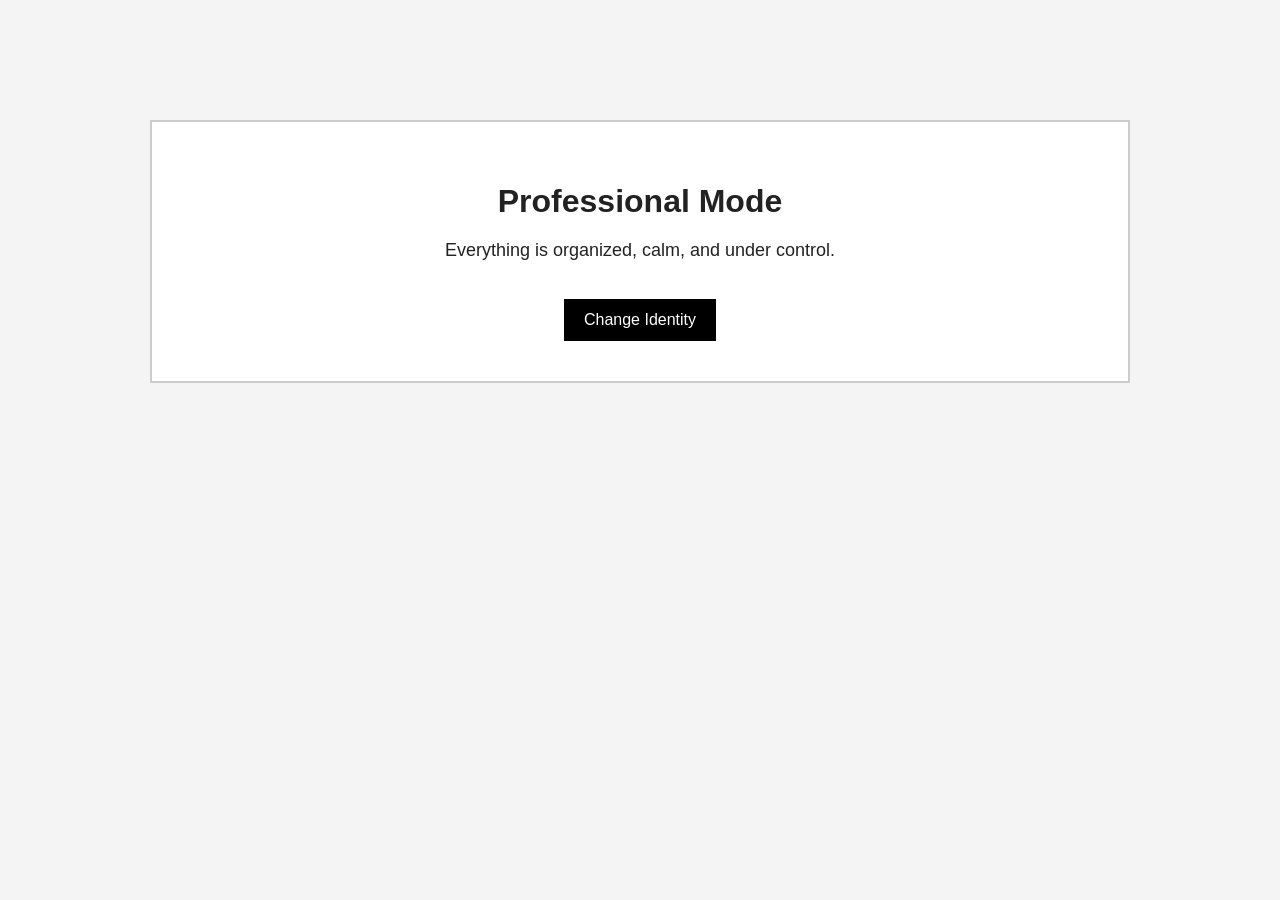
==== final/index.html @ 15956b7b "Add files via upload" ====
<!DOCTYPE html>
<html lang="en">
<head>
  <meta charset="UTF-8">
  <meta name="viewport" content="width=device-width, initial-scale=1.0">
  <title>Identity Shift</title>
  <link rel="stylesheet" href="css/style.css">
</head>
<body>

  <div class="container">
    <h1 id="title">Professional Mode</h1>
    <p id="text">Everything is organized, calm, and under control.</p>
    <button id="transformButton">Change Identity</button>
  </div>

  <script src="js/script.js"></script>
</body>
</html>
---- final/css/style.css ----
body {
  margin: 0;
  font-family: Arial, sans-serif;
  background-color: #f4f4f4;
  color: #222;
  transition: all 0.5s ease;
}

.container {
  width: 70%;
  margin: 120px auto;
  text-align: center;
  padding: 40px;
  background-color: white;
  border: 2px solid #ccc;
  transition: all 0.5s ease;
}

h1 {
  margin-bottom: 20px;
  transition: all 0.5s ease;
}

p {
  font-size: 18px;
  transition: all 0.5s ease;
}

button {
  margin-top: 20px;
  padding: 12px 20px;
  font-size: 16px;
  cursor: pointer;
  border: none;
  background-color: black;
  color: white;
  transition: all 0.5s ease;
}

button:hover {
  transform: scale(1.1);
}

.chaos {
  background-color: #ff2e63;
  color: yellow;
  transform: rotate(-2deg);
}

.chaos .container {
  background-color: black;
  border: 5px dashed yellow;
}

.chaos h1 {
  font-family: "Comic Sans MS", cursive;
  font-size: 50px;
  letter-spacing: 4px;
  transform: rotate(3deg);
}

.chaos p {
  font-size: 24px;
  text-transform: uppercase;
}
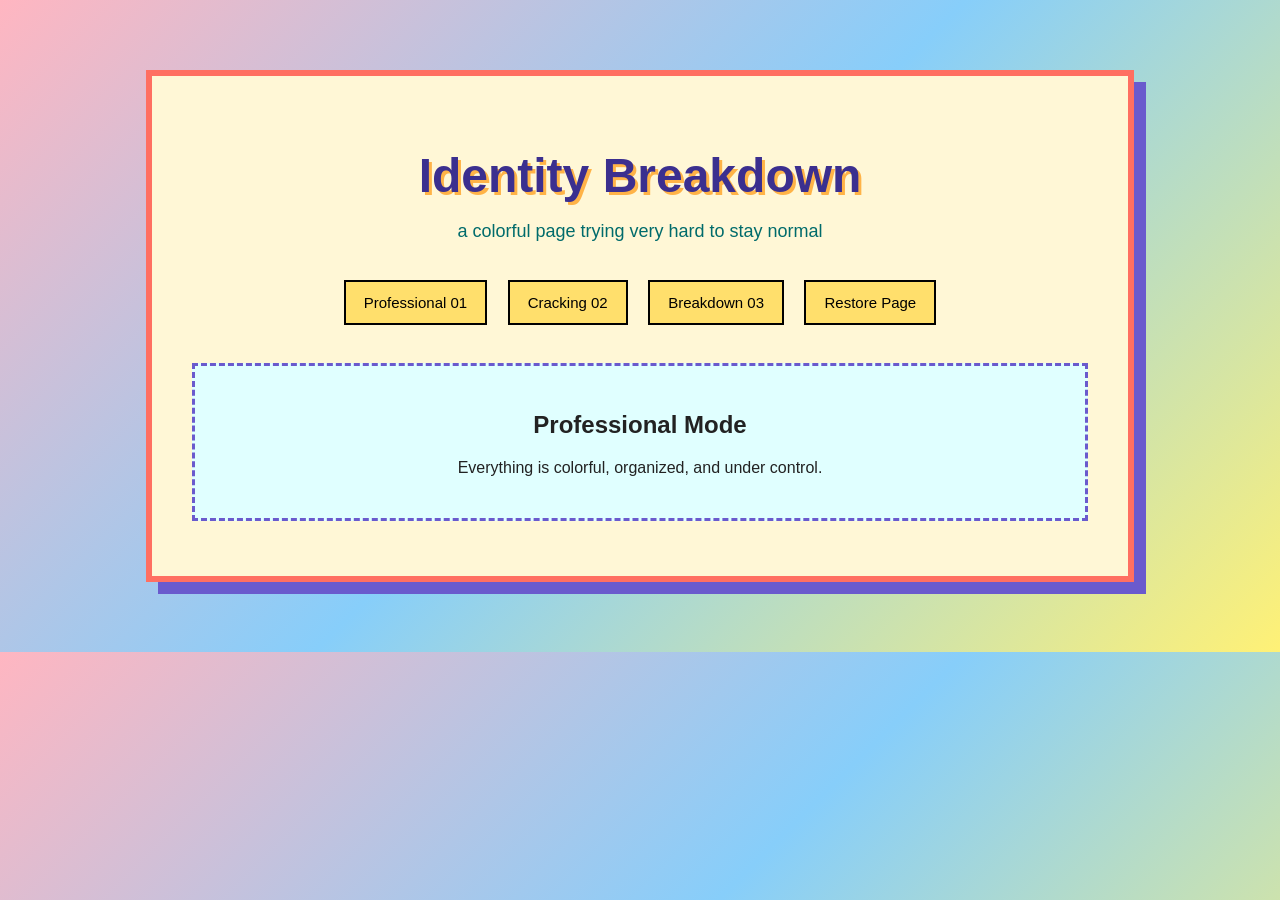
==== commit d96d2117: "Add files via upload" ====
--- a/final/index.html
+++ b/final/index.html
@@ -1,18 +1,27 @@
 <!DOCTYPE html>
-<html lang="en">
+<html>
 <head>
-  <meta charset="UTF-8">
-  <meta name="viewport" content="width=device-width, initial-scale=1.0">
-  <title>Identity Shift</title>
+  <title>Identity Breakdown</title>
   <link rel="stylesheet" href="css/style.css">
 </head>
 <body>
 
-  <div class="container">
-    <h1 id="title">Professional Mode</h1>
-    <p id="text">Everything is organized, calm, and under control.</p>
-    <button id="transformButton">Change Identity</button>
-  </div>
+  <main id="page">
+    <h1>Identity Breakdown</h1>
+    <p class="intro">a colorful page trying very hard to stay normal</p>
+
+    <div class="nav">
+      <button onclick="professional()">Professional 01</button>
+      <button onclick="cracking()">Cracking 02</button>
+      <button onclick="breakdown()">Breakdown 03</button>
+      <button onclick="restorePage()">Restore Page</button>
+    </div>
+
+    <section id="content">
+      <h2>Professional Mode</h2>
+      <p>Everything is colorful, organized, and under control.</p>
+    </section>
+  </main>
 
   <script src="js/script.js"></script>
 </body>
--- a/final/css/style.css
+++ b/final/css/style.css
@@ -1,65 +1,98 @@
 body {
   margin: 0;
   font-family: Arial, sans-serif;
-  background-color: #f4f4f4;
+  background: linear-gradient(135deg, #ffb6c1, #87cefa, #fff176);
   color: #222;
-  transition: all 0.5s ease;
+  overflow: hidden;
 }
 
-.container {
+#page {
   width: 70%;
-  margin: 120px auto;
+  margin: 70px auto;
+  padding: 40px;
+  background: #fff7d6;
+  border: 6px solid #ff6f61;
   text-align: center;
-  padding: 40px;
-  background-color: white;
-  border: 2px solid #ccc;
-  transition: all 0.5s ease;
+  min-height: 420px;
+  box-shadow: 12px 12px 0 #6a5acd;
 }
 
 h1 {
-  margin-bottom: 20px;
-  transition: all 0.5s ease;
+  font-size: 48px;
+  margin-bottom: 5px;
+  color: #3b2f8f;
+  text-shadow: 3px 3px #ffb347;
 }
 
-p {
+.intro {
   font-size: 18px;
-  transition: all 0.5s ease;
+  color: #006b6b;
+}
+
+.nav {
+  margin: 30px 0;
 }
 
 button {
-  margin-top: 20px;
-  padding: 12px 20px;
-  font-size: 16px;
+  padding: 12px 18px;
+  margin: 8px;
+  border: 2px solid black;
+  background: #ffdf6c;
   cursor: pointer;
-  border: none;
-  background-color: black;
-  color: white;
-  transition: all 0.5s ease;
+  font-size: 15px;
 }
 
 button:hover {
-  transform: scale(1.1);
+  background: #ff6f61;
+  color: white;
 }
 
-.chaos {
-  background-color: #ff2e63;
-  color: yellow;
-  transform: rotate(-2deg);
+#content {
+  margin-top: 30px;
+  padding: 25px;
+  border: 3px dashed #6a5acd;
+  background: #e0ffff;
 }
 
-.chaos .container {
-  background-color: black;
-  border: 5px dashed yellow;
+.crack {
+  position: absolute;
+  font-weight: bold;
+  color: red;
+  font-size: 28px;
 }
 
-.chaos h1 {
-  font-family: "Comic Sans MS", cursive;
-  font-size: 50px;
-  letter-spacing: 4px;
-  transform: rotate(3deg);
+.glitch {
+  position: absolute;
+  font-weight: bold;
+  font-size: 30px;
+  z-index: 10;
+  user-select: none;
 }
 
-.chaos p {
-  font-size: 24px;
-  text-transform: uppercase;
+.box {
+  position: absolute;
+  width: 140px;
+  height: 100px;
+  border: 5px dashed black;
+  background-image: url("https://media.giphy.com/media/oEI9uBYSzLpBK/giphy.gif");
+  background-repeat: repeat;
+  background-size: 70px;
+  z-index: 2;
+}
+
+body.bad {
+  background-image: url("https://media.giphy.com/media/3o7aD2saalBwwftBIY/giphy.gif");
+  background-repeat: repeat;
+  background-size: 120px;
+}
+
+body.bad #page {
+  background: yellow;
+  border: 10px dotted red;
+}
+
+body.bad h1 {
+  font-family: "Comic Sans MS", cursive;
+  letter-spacing: 8px;
+  color: blue;
 }
